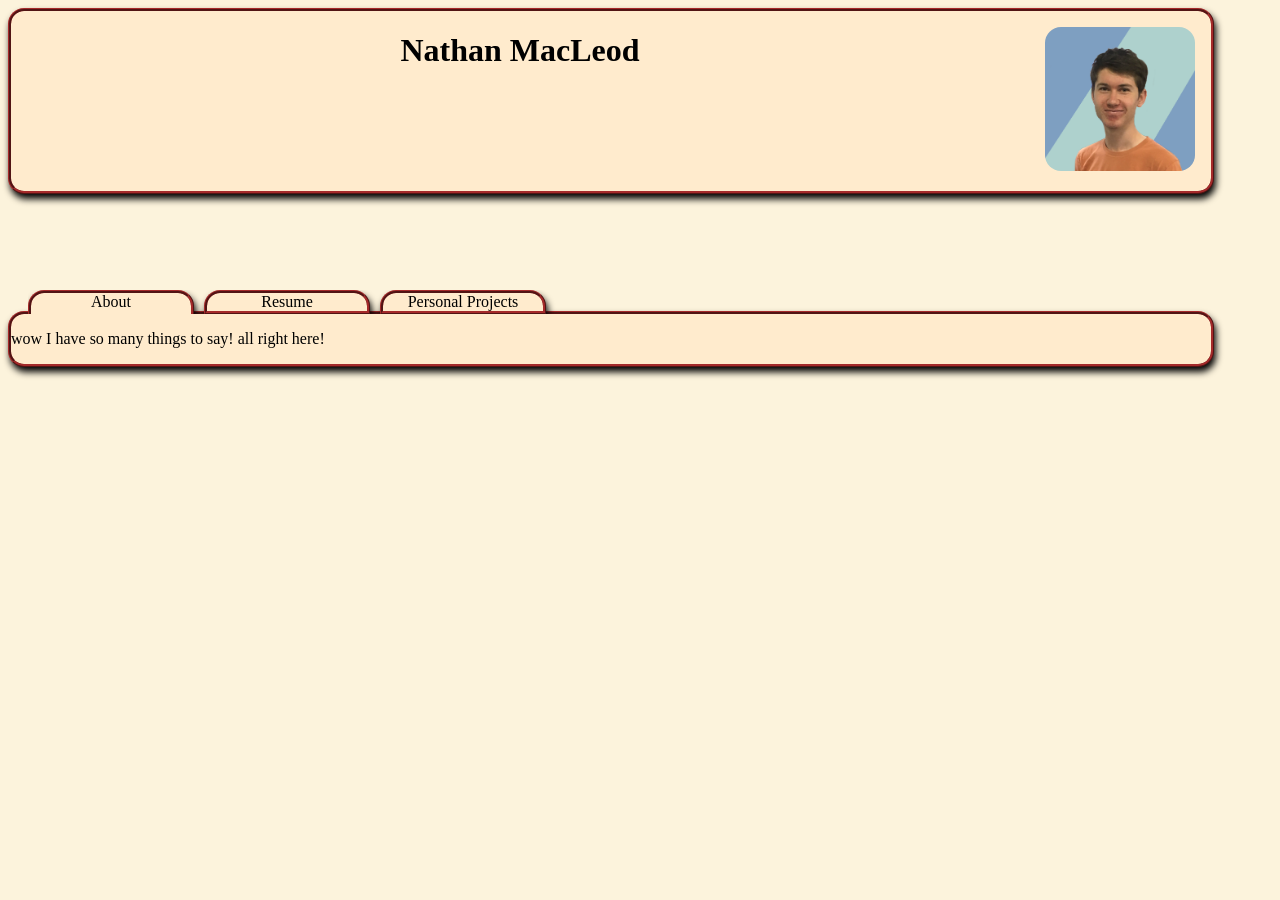
==== index.html @ 0801e750 "initial commit, testing if wasm works when hosted" ====
<!doctype html>
<html lang="en">
  <link rel="stylesheet" href="style.css">
  <head>
    <meta charset="utf-8" />
    <title>Nathan MacLeod</title>
  </head>

  <body>
    <div class="name-card">
      <!-- seperated section at the top with name, headshot, and links to other sites -->
      <div class="name-card-text">
        <h1>Nathan MacLeod</h1>
      </div>
      <div class="headshot">
        <img src="linkedin_profile.png">
      </div>
    </div>

    <div class="content-card">
      <div class="navigation-tabs">
        <ol>
          <li class="active-tab"><a href="index.html">About</a></li>
          <li><a href="resume.pdf" target="_blank">Resume</a></li>
          <li><a href="personal_projects/index.html">Personal Projects</a></li>
        </ol>
      </div>
      <div class="content-card-body">
        <p>
          wow I have so many things to say! all right here!
        </p>
      </div>
    </div>
  </body>
</html>
---- style.css ----
body {
    background-color: rgb(252, 243, 220);
    display: flex;
    flex-direction: column;
    justify-content: center;
    width: 100%;
    row-gap: 80px;
}

/* Styling for the name card at the top of the page */
.name-card { 
    display: flex;
    background-color: blanchedalmond;
    border-style: ridge;
    border-color: brown;
    border-radius: 16px;
    box-shadow: 2px 5px 7px black;
    width: 1200px;
}

.name-card-text {
    flex-grow: 1;
}

.name-card-text > h1 {
    
    text-align: center;
}

.headshot {
    margin-left: auto;
}

.headshot > img {
    width: 150px;
    margin: 16px;
    border-radius: 16px;
}

/* Styling for the main page content */
.content-card {
    display: flex;
    flex-direction: column;
}

.content-card-body {
    background-color: blanchedalmond;
    border-style: ridge;
    border-color: brown;
    border-radius: 16px;
    box-shadow: 2px 5px 7px black;
    width: 1200px;
}

.navigation-tabs > ol {
    display: flex;
    flex-direction: row;
    padding: 0;
    list-style-type: none;
    gap: 10px;
    margin-bottom:-3px;
    overflow: hidden;
    position: relative;
    left: 20px;
}

.navigation-tabs li {
    background-color: blanchedalmond;
    border-style: ridge;
    border-color: brown;
    /* border-bottom: none; */
    border-top-left-radius: 16px;
    border-top-right-radius: 16px;
    box-shadow: 2px 5px 7px black;
    
    clip: rect(auto, auto, auto, auto);
    text-align: center;
    width: 160px;
    z-index: 1;
}

.navigation-tabs .active-tab {
    border-bottom: none;
}

.navigation-tabs li > a, .navigation-tabs li > a:visited {
    color: black;
    text-decoration: none;
    display: block;
    width: 100%;
}

.navigation-tabs li:hover {
    background-color: rgb(252, 201, 61);
}
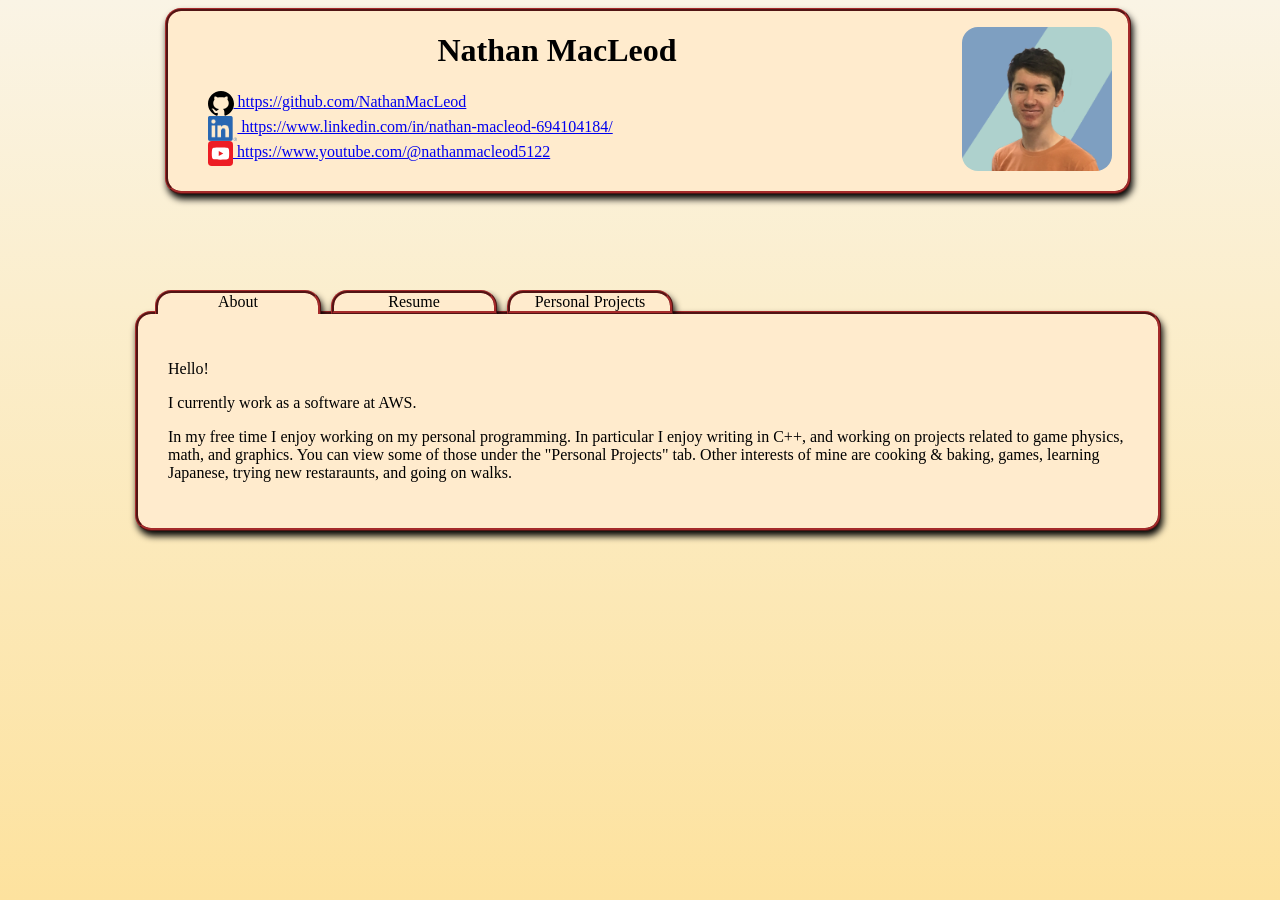
==== commit a4b63470: "added links, nearly finished space-combat page. css mostly done" ====
--- a/index.html
+++ b/index.html
@@ -1,6 +1,6 @@
 <!doctype html>
 <html lang="en">
-  <link rel="stylesheet" href="style.css">
+  <link rel="stylesheet" href="/style.css">
   <head>
     <meta charset="utf-8" />
     <title>Nathan MacLeod</title>
@@ -11,23 +11,35 @@
       <!-- seperated section at the top with name, headshot, and links to other sites -->
       <div class="name-card-text">
         <h1>Nathan MacLeod</h1>
+        <ul class="links">
+          <li><a href="https://github.com/NathanMacLeod"><img src="/assets/GitHub_Invertocat_Black.svg" height="25px"> https://github.com/NathanMacLeod</a></li>
+          <li><a href="https://www.linkedin.com/in/nathan-macleod-694104184/"><img src="/assets/LI-In-Bug.png" height="25px"> https://www.linkedin.com/in/nathan-macleod-694104184/</a></li>
+          <li><a href="https://www.youtube.com/@nathanmacleod5122"><img src="/assets/youtube-tile.svg" height="25px"> https://www.youtube.com/@nathanmacleod5122</a></li>
+        </ul>
       </div>
       <div class="headshot">
-        <img src="linkedin_profile.png">
+        <img src="/assets/linkedin_profile.png">
       </div>
     </div>
 
     <div class="content-card">
       <div class="navigation-tabs">
         <ol>
-          <li class="active-tab"><a href="index.html">About</a></li>
-          <li><a href="resume.pdf" target="_blank">Resume</a></li>
-          <li><a href="personal_projects/index.html">Personal Projects</a></li>
+          <li class="active-tab"><a href="/index.html">About</a></li>
+          <li><a href="/assets/resume.pdf" target="_blank">Resume</a></li>
+          <li><a href="/personal_projects/index.html">Personal Projects</a></li>
         </ol>
       </div>
       <div class="content-card-body">
         <p>
-          wow I have so many things to say! all right here!
+          Hello!
+        </p>
+        <p>
+          I currently work as a software at AWS.
+        </p>
+        <p>
+          In my free time I enjoy working on my personal programming. In particular I enjoy writing in C++, and working on projects related to game physics, math, and graphics. You can view some of those under the "Personal Projects" tab.
+          Other interests of mine are cooking & baking, games, learning Japanese, trying new restaraunts, and going on walks.
         </p>
       </div>
     </div>
--- a/style.css
+++ b/style.css
@@ -1,8 +1,11 @@
 body {
-    background-color: rgb(252, 243, 220);
+    background: linear-gradient(rgb(250, 244, 229), rgb(253, 226, 158));
+    background-repeat: no-repeat;
+    background-attachment: fixed;
     display: flex;
     flex-direction: column;
     justify-content: center;
+    align-items: center;
     width: 100%;
     row-gap: 80px;
 }
@@ -15,15 +18,19 @@
     border-color: brown;
     border-radius: 16px;
     box-shadow: 2px 5px 7px black;
-    width: 1200px;
+    width: 960px;
 }
 
 .name-card-text {
     flex-grow: 1;
 }
 
+.links * {
+    list-style-type: none;
+    vertical-align: middle;
+}
+
 .name-card-text > h1 {
-    
     text-align: center;
 }
 
@@ -48,8 +55,9 @@
     border-style: ridge;
     border-color: brown;
     border-radius: 16px;
+    padding: 30px;
     box-shadow: 2px 5px 7px black;
-    width: 1200px;
+    width: 960px;
 }
 
 .navigation-tabs > ol {
@@ -74,7 +82,6 @@
     box-shadow: 2px 5px 7px black;
     
     clip: rect(auto, auto, auto, auto);
-    text-align: center;
     width: 160px;
     z-index: 1;
 }
@@ -86,10 +93,84 @@
 .navigation-tabs li > a, .navigation-tabs li > a:visited {
     color: black;
     text-decoration: none;
+    text-align: center;
     display: block;
     width: 100%;
 }
 
+.canvas-container {
+    margin: 30px;
+}
+
 .navigation-tabs li:hover {
     background-color: rgb(252, 201, 61);
-}+}
+
+.content-card-body ul {
+    padding: 0px;
+    margin-top: 60px;
+}
+
+.content-card-body li {
+    display: flex;
+}
+
+.content-card-body li > a, .content-card-body li > a:visited {
+    display: flex;
+    flex-direction: row;
+    color: black;
+    text-decoration: none;
+    width: 100%;
+}
+
+.project-dates {
+    text-align: center;
+}
+
+.project-card {
+    background-color: rgb(253, 217, 163);
+    border-style: ridge;
+    border-color: rgb(95, 64, 23);
+    border-radius: 16px;
+    padding: 30px;
+    box-shadow: 2px 5px 7px black;
+    display: flex;
+    flex-direction: row;
+}
+
+.content-card-body li:hover .project-card {
+    background-color: rgb(252, 201, 61);
+}
+
+.project-dates {
+    display: flex;
+    flex-direction: column;
+    justify-content: center;
+    margin: 20px;
+}
+
+.project-text {
+    flex-grow: 1;
+    margin-left: 45px;
+}
+
+.project-text h1 {
+    text-align: center;
+}
+
+.project-page-project-title div {
+    text-align: center;
+}
+
+.space-combat-embedded-gifs {
+    justify-content: center;
+}
+
+.space-combat-embedded-gifs * {
+    margin: 15px;
+}
+
+.embedded-video {
+    display: flex;
+    justify-content: center;
+}
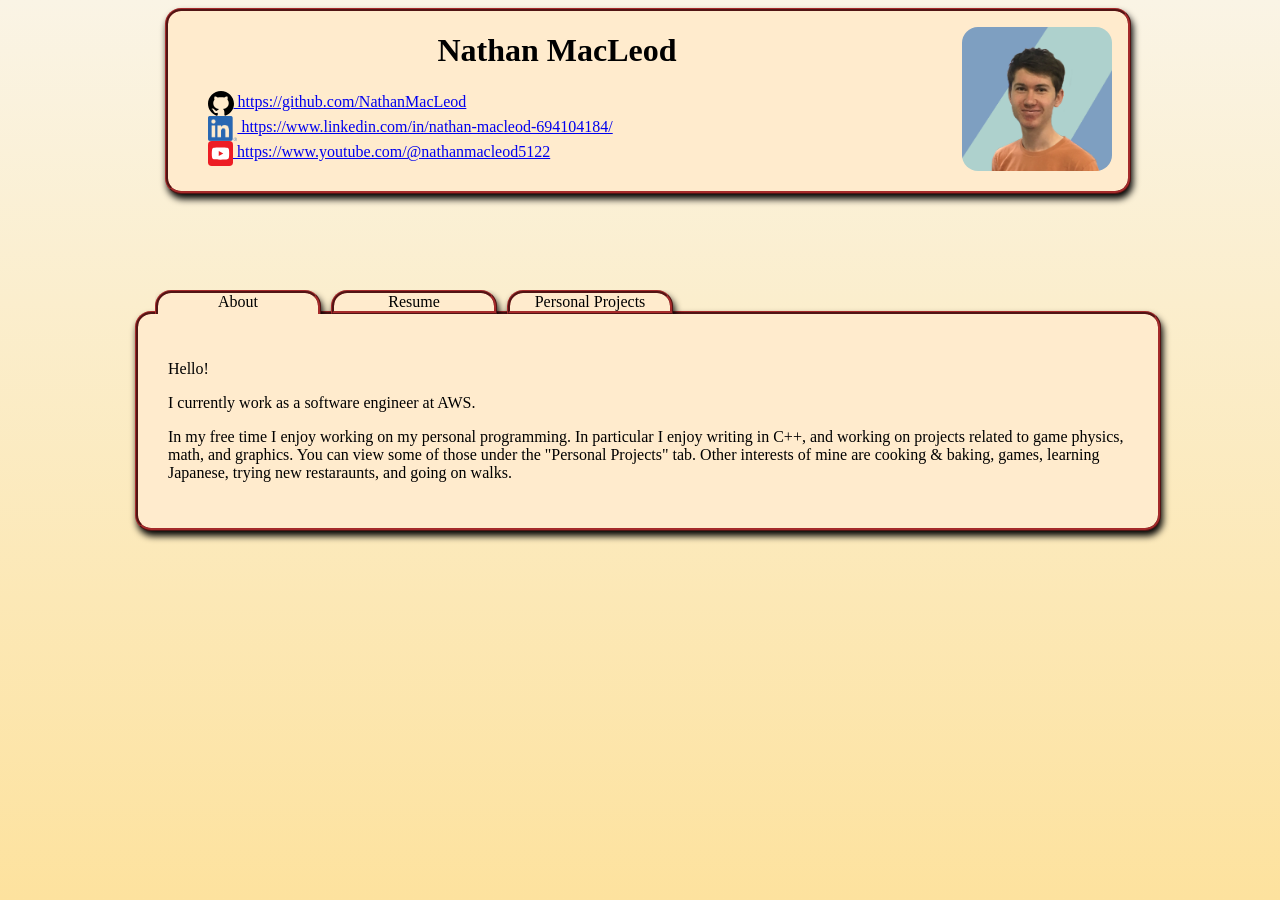
==== commit 5eba24e2: "fix typo" ====
--- a/index.html
+++ b/index.html
@@ -35,7 +35,7 @@
           Hello!
         </p>
         <p>
-          I currently work as a software at AWS.
+          I currently work as a software engineer at AWS.
         </p>
         <p>
           In my free time I enjoy working on my personal programming. In particular I enjoy writing in C++, and working on projects related to game physics, math, and graphics. You can view some of those under the "Personal Projects" tab.
